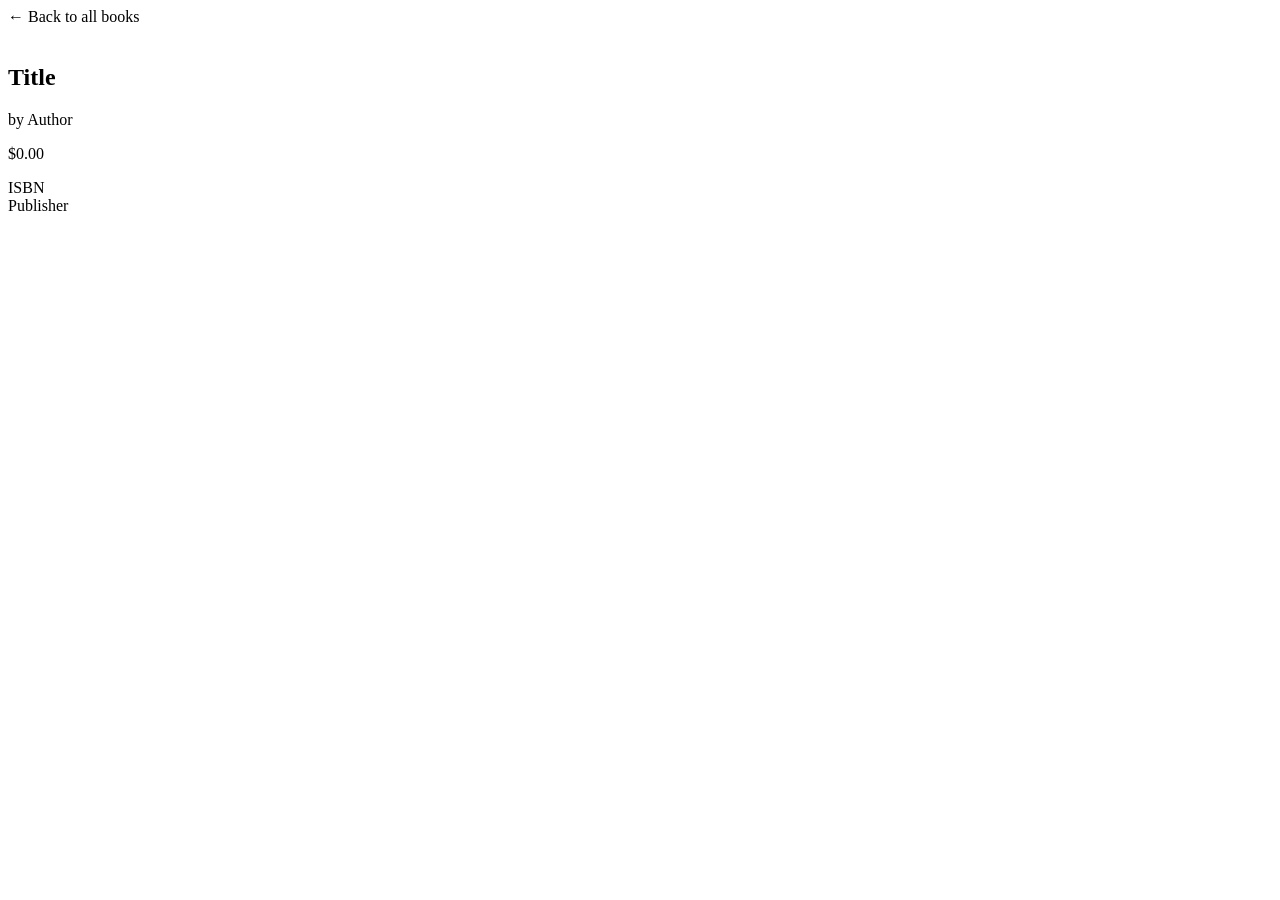
==== src/main/resources/templates/books/detail.html @ 4aa8c837 "thymeleaf pages: index, books/, error/, fragments/" ====
<!DOCTYPE html>
<html xmlns:th="http://www.thymeleaf.org">
<head>
    <meta charset="UTF-8">
    <title>Amazin Bookstore</title>
    <link rel="stylesheet" th:href="@{/css/style.css}">
</head>
<body>
<header th:replace="~{fragments/header :: header}"></header>
<main class="container">
    <a th:href="@{/books}">← Back to all books</a>
    <article class="book-detail">
        <img th:if="${book.imageUrl}" th:src="${book.imageUrl}" th:alt="${book.title}">
        <div>
            <h1 th:text="${book.title}">Title</h1>
            <p class="author">by <span th:text="${book.author}">Author</span></p>
            <p class="price" th:text="'$' + ${#numbers.formatDecimal(book.price, 1, 2)}">$0.00</p>
            <th:block th:replace="~{fragments/books :: stock(${book.stockQuantity})}"></th:block>
            <dl>
                <dt>ISBN</dt>      <dd th:text="${book.isbn}"></dd>
                <dt>Publisher</dt> <dd th:text="${book.publisher} ?: 'Unknown'"></dd>
            </dl>
            <p th:text="${book.description}"></p>
        </div>
    </article>
</main>
</body>
</html>
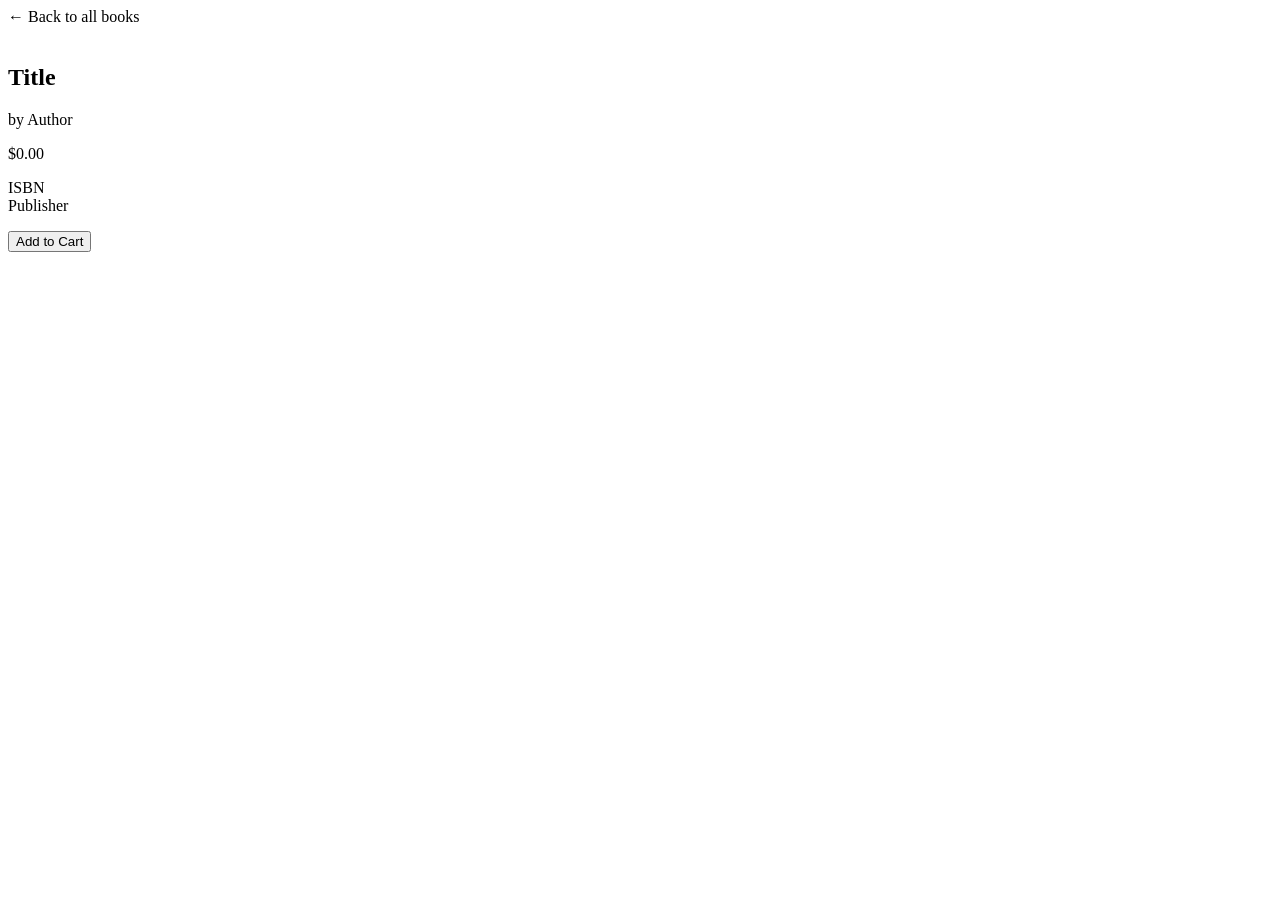
==== commit ef4e08da: "add and remove book from cart working" ====
--- a/src/main/resources/templates/books/detail.html
+++ b/src/main/resources/templates/books/detail.html
@@ -21,6 +21,8 @@
                 <dt>Publisher</dt> <dd th:text="${book.publisher} ?: 'Unknown'"></dd>
             </dl>
             <p th:text="${book.description}"></p>
+            <button type="button" id="add-to-cart-button" th:attr="data-book-id=${book.id}">Add to Cart</button>
+            <p id="add-to-cart-message" role="status"></p>
         </div>
     </article>
 </main>
